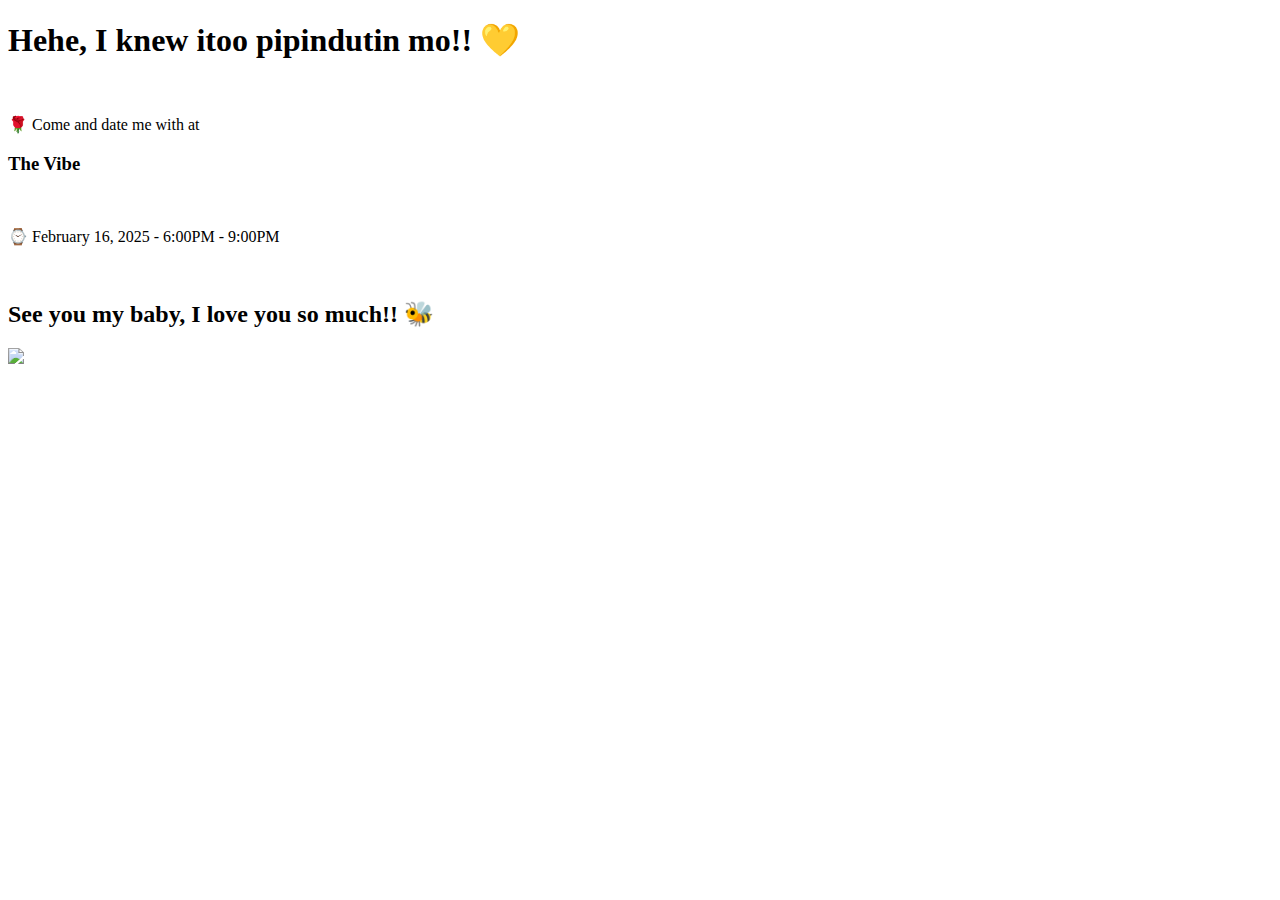
==== yes_page.html @ b8d1652f "Update yes_page.html" ====
<!DOCTYPE html>
<html lang="en">
<head>
    <meta charset="UTF-8">
    <meta name="viewport" content="width=device-width, initial-scale=1.0">
    <title>Told yaaaa!!</title>
    <link rel="stylesheet" href="./yes_style.css">
</head>
<body>
    <div class="container">
        <h1 class="header_text">Hehe, I knew itoo pipindutin mo!! 💛</h1><br>
        <p>🌹 Come and date me with at <h3><b>The Vibe</b></h3></p><br>
        <p>⌚ February 16, 2025 - 6:00PM - 9:00PM</p><br>
        <h2 class="header_text">See you my baby, I love you so much!! 🐝</h2>
        
        <div class="gif_container">
            <img src="https://media4.giphy.com/media/v1.Y2lkPTc5MGI3NjExMmo3c3l5ODh3ZGN6NHhhaDE2Mjg1ZjkwOXczdDFxbWM3dTBtaW9zaiZlcD12MV9pbnRlcm5hbF9naWZfYnlfaWQmY3Q9cw/9XY4f3FgFTT4QlaYqa/giphy.gif">
        </div>
    </div>
</body>
</html>
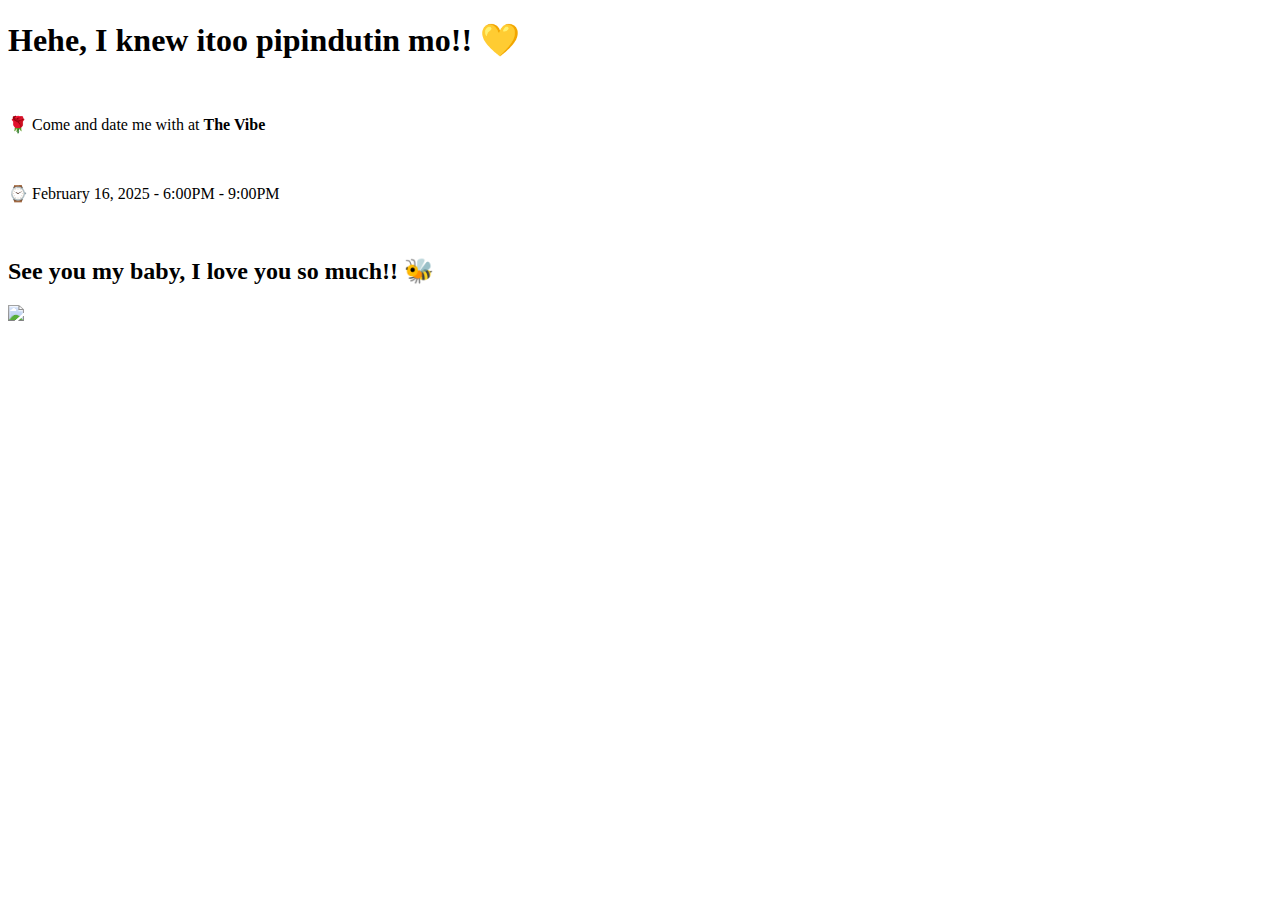
==== commit d9a554dd: "Update yes_page.html" ====
--- a/yes_page.html
+++ b/yes_page.html
@@ -9,12 +9,12 @@
 <body>
     <div class="container">
         <h1 class="header_text">Hehe, I knew itoo pipindutin mo!! 💛</h1><br>
-        <p>🌹 Come and date me with at <h3><b>The Vibe</b></h3></p><br>
+        <p>🌹 Come and date me with at <b>The Vibe</b></p><br>
         <p>⌚ February 16, 2025 - 6:00PM - 9:00PM</p><br>
-        <h2 class="header_text">See you my baby, I love you so much!! 🐝</h2>
+        <h2 class="header2_text">See you my baby, I love you so much!! 🐝</h2>
         
         <div class="gif_container">
-            <img src="https://media4.giphy.com/media/v1.Y2lkPTc5MGI3NjExMmo3c3l5ODh3ZGN6NHhhaDE2Mjg1ZjkwOXczdDFxbWM3dTBtaW9zaiZlcD12MV9pbnRlcm5hbF9naWZfYnlfaWQmY3Q9cw/9XY4f3FgFTT4QlaYqa/giphy.gif">
+            <img src="https://media2.giphy.com/media/v1.Y2lkPTc5MGI3NjExZnp0MnZxaWJwNnZ5cTY0N2lkZ3E5OXBzN2N0ZG1iZmE3aDZhbjB3bSZlcD12MV9pbnRlcm5hbF9naWZfYnlfaWQmY3Q9Zw/MDJ9IbxxvDUQM/giphy.gif">
         </div>
     </div>
 </body>
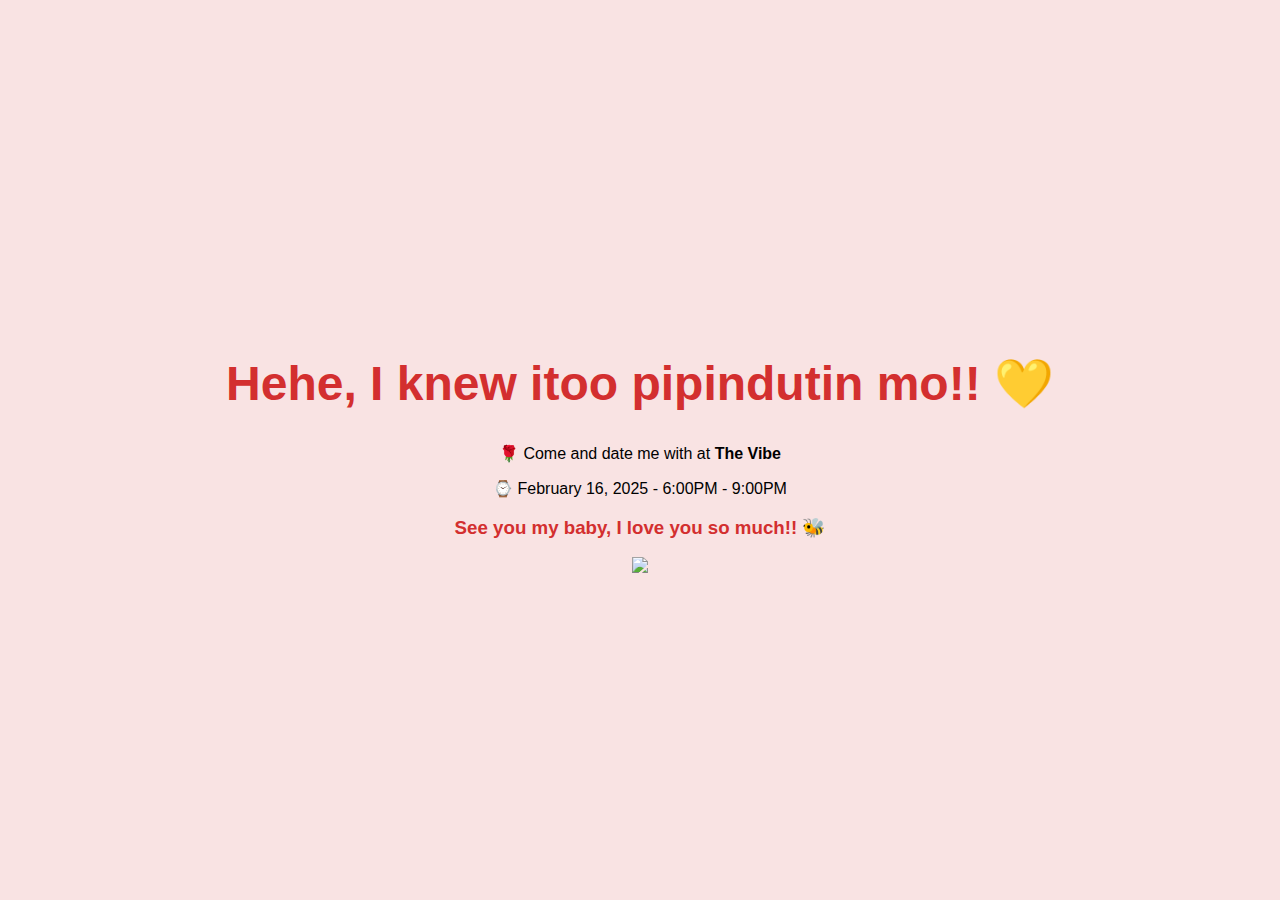
==== commit 56ed100f: "Update yes_page.html" ====
--- a/yes_page.html
+++ b/yes_page.html
@@ -8,10 +8,10 @@
 </head>
 <body>
     <div class="container">
-        <h1 class="header_text">Hehe, I knew itoo pipindutin mo!! 💛</h1><br>
-        <p>🌹 Come and date me with at <b>The Vibe</b></p><br>
-        <p>⌚ February 16, 2025 - 6:00PM - 9:00PM</p><br>
-        <h2 class="header2_text">See you my baby, I love you so much!! 🐝</h2>
+        <h1 class="header_text">Hehe, I knew itoo pipindutin mo!! 💛</h1>
+        <p>🌹 Come and date me with at <b>The Vibe</b></p>
+        <p>⌚ February 16, 2025 - 6:00PM - 9:00PM</p>
+        <h3 class="header2_text">See you my baby, I love you so much!! 🐝</h2>
         
         <div class="gif_container">
             <img src="https://media2.giphy.com/media/v1.Y2lkPTc5MGI3NjExZnp0MnZxaWJwNnZ5cTY0N2lkZ3E5OXBzN2N0ZG1iZmE3aDZhbjB3bSZlcD12MV9pbnRlcm5hbF9naWZfYnlfaWQmY3Q9Zw/MDJ9IbxxvDUQM/giphy.gif">
--- a/yes_style.css
+++ b/yes_style.css
@@ -0,0 +1,28 @@
+body {
+    display: flex;
+    justify-content: center;
+    align-items: center;
+    height: 100vh;
+    margin: 0;
+    background-color: #f9e3e3;
+    font-family: 'Arial', sans-serif;
+}
+
+.container {
+    text-align: center;
+}
+
+.header_text {
+    font-size: 3em;
+    color: #d32f2f;
+}
+
+.header2_text {
+    color: #d32f2f;
+}
+
+.gif_container img {
+    width: 100%; 
+    max-width: 500px; 
+    height: auto; 
+}
